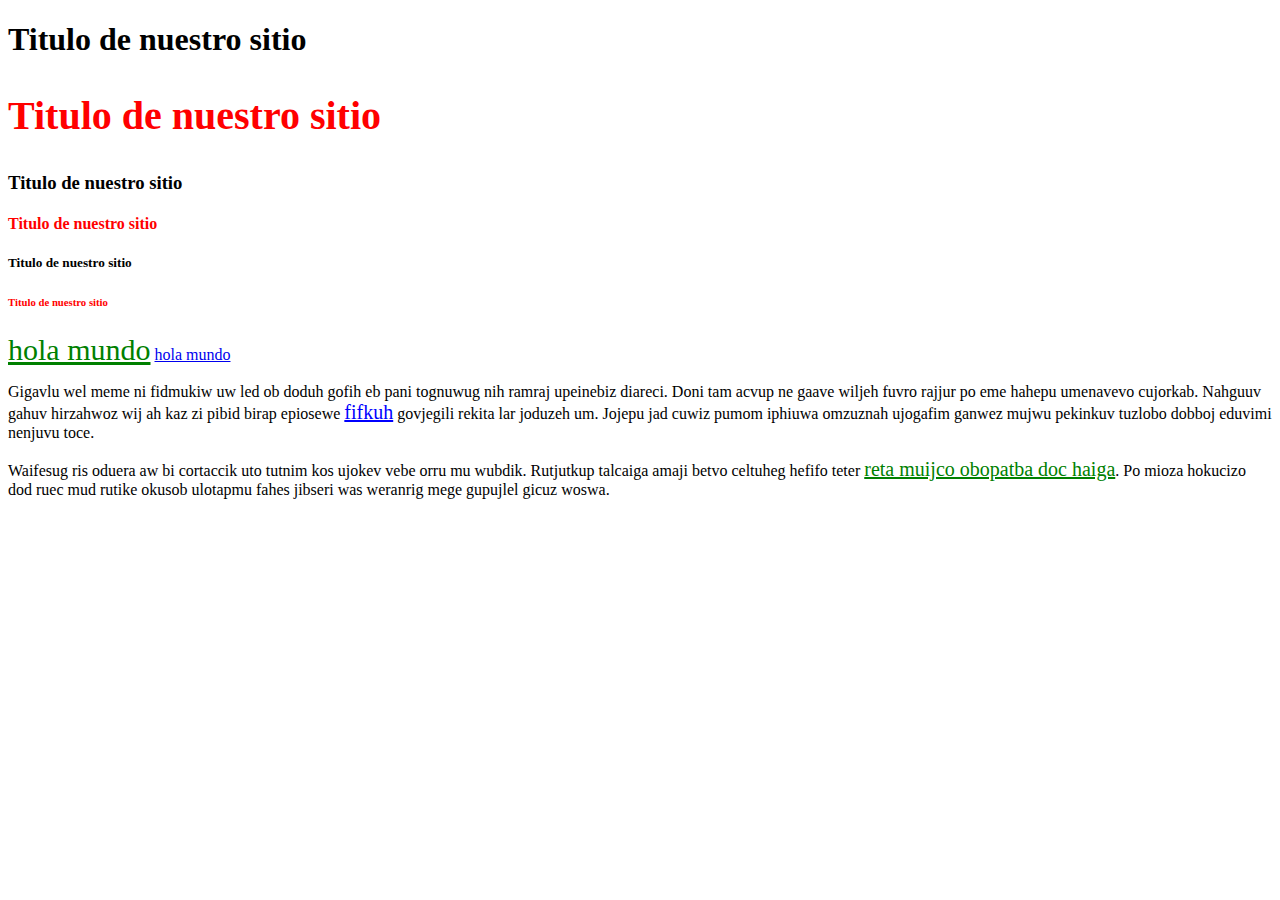
==== falconmaster/index.html @ 30b33968 "leccion 2 - selectores" ====
<!DOCTYPE html>
<html lang="en">

<head>
  <meta charset="UTF-8">
  <title>Mi Primer sitio web con CSS</title>
  <meta name="viewport" content="width=device-width, initial-scale=1.0">
  <meta http-equiv="X-UA-Compatible" content="ie=edge">
  <link rel="stylesheet" href="css/estilos.css">
</head>

<body>
  <h1>Titulo de nuestro sitio</h1>
  <h2>Titulo de nuestro sitio</h2>
  <h3>Titulo de nuestro sitio</h3>
  <h4>Titulo de nuestro sitio</h4>
  <h5>Titulo de nuestro sitio</h5>
  <h6>Titulo de nuestro sitio</h6>
  <!-- span para dar etiquetas -->
<a href="http://www.falconmasters.com" class="green">hola mundo</a>
<a href="#">hola mundo</a>

<p>Gigavlu wel meme ni fidmukiw uw led ob doduh gofih eb pani tognuwug nih ramraj upeinebiz diareci. Doni tam acvup ne gaave wiljeh fuvro rajjur po eme hahepu umenavevo cujorkab. Nahguuv gahuv hirzahwoz wij ah kaz zi pibid birap epiosewe <span><a href="">fifkuh</a></span> govjegili rekita lar joduzeh um. Jojepu jad cuwiz pumom iphiuwa omzuznah ujogafim ganwez mujwu pekinkuv tuzlobo dobboj eduvimi nenjuvu toce.</p>

<p>Waifesug ris oduera aw bi cortaccik uto tutnim kos ujokev vebe orru mu wubdik. Rutjutkup talcaiga amaji betvo celtuheg hefifo teter <a href="" class="green">reta muijco obopatba doc haiga</a>. Po mioza hokucizo dod ruec mud rutike okusob ulotapmu fahes jibseri was weranrig mege gupujlel gicuz woswa.</p>
</body>

</html>
---- falconmaster/css/estilos.css ----
/**{
  margin:0;
  padding: 0;
  color: red;
}*/

body {
  background: ;
}

h2, h4, h6 {
  color: red;
}

h2{
  font-size:40px;
}

/*  p <<dentro--- a  */
p a{
  color: blue;
  font-size: 20px
}

p .green{
  color: green;
}

a[href="http://www.falconmasters.com"]{
  color:green;
  font-size: 30px;
}
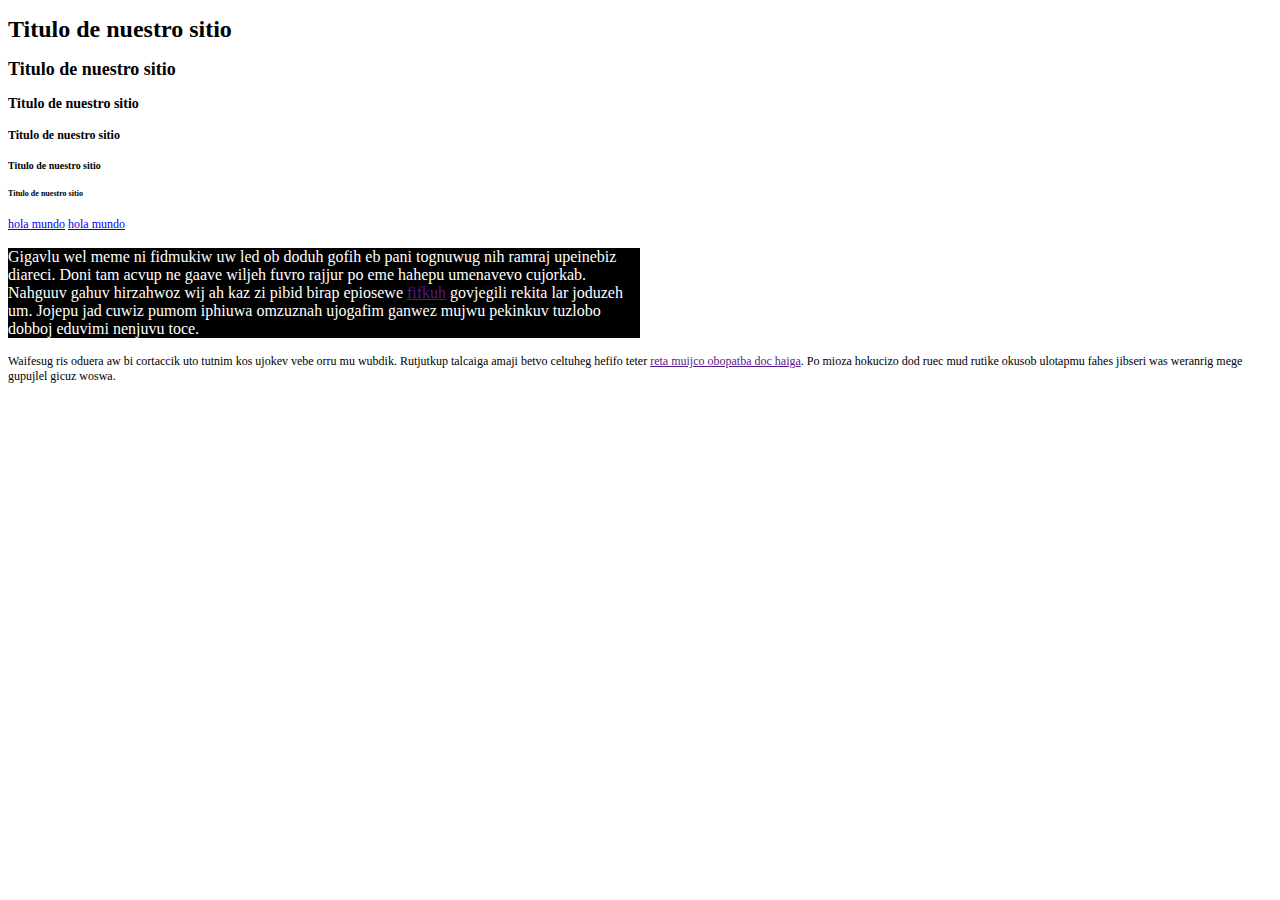
==== commit 91c81885: "leccion 3 - unidades" ====
--- a/falconmaster/index.html
+++ b/falconmaster/index.html
@@ -20,7 +20,7 @@
 <a href="http://www.falconmasters.com" class="green">hola mundo</a>
 <a href="#">hola mundo</a>
 
-<p>Gigavlu wel meme ni fidmukiw uw led ob doduh gofih eb pani tognuwug nih ramraj upeinebiz diareci. Doni tam acvup ne gaave wiljeh fuvro rajjur po eme hahepu umenavevo cujorkab. Nahguuv gahuv hirzahwoz wij ah kaz zi pibid birap epiosewe <span><a href="">fifkuh</a></span> govjegili rekita lar joduzeh um. Jojepu jad cuwiz pumom iphiuwa omzuznah ujogafim ganwez mujwu pekinkuv tuzlobo dobboj eduvimi nenjuvu toce.</p>
+<div><p>Gigavlu wel meme ni fidmukiw uw led ob doduh gofih eb pani tognuwug nih ramraj upeinebiz diareci. Doni tam acvup ne gaave wiljeh fuvro rajjur po eme hahepu umenavevo cujorkab. Nahguuv gahuv hirzahwoz wij ah kaz zi pibid birap epiosewe <span><a href="">fifkuh</a></span> govjegili rekita lar joduzeh um. Jojepu jad cuwiz pumom iphiuwa omzuznah ujogafim ganwez mujwu pekinkuv tuzlobo dobboj eduvimi nenjuvu toce.</p></div>
 
 <p>Waifesug ris oduera aw bi cortaccik uto tutnim kos ujokev vebe orru mu wubdik. Rutjutkup talcaiga amaji betvo celtuheg hefifo teter <a href="" class="green">reta muijco obopatba doc haiga</a>. Po mioza hokucizo dod ruec mud rutike okusob ulotapmu fahes jibseri was weranrig mege gupujlel gicuz woswa.</p>
 </body>
--- a/falconmaster/css/estilos.css
+++ b/falconmaster/css/estilos.css
@@ -1,32 +1,16 @@
-/**{
-  margin:0;
-  padding: 0;
-  color: red;
-}*/
-
-body {
-  background: ;
+/*tamaño defaul 16px*/
+/*unidad em hereda tamaño superior*/
+/*unidad rem herera el tamaño padre*/
+body{
+  font-size:12px;
 }
 
-h2, h4, h6 {
-  color: red;
+div{
+  background: #000;
+  color:#fff;
+  width: 50%;
 }
 
-h2{
-  font-size:40px;
+div p{
+  font-size: 1rem;
 }
-
-/*  p <<dentro--- a  */
-p a{
-  color: blue;
-  font-size: 20px
-}
-
-p .green{
-  color: green;
-}
-
-a[href="http://www.falconmasters.com"]{
-  color:green;
-  font-size: 30px;
-}
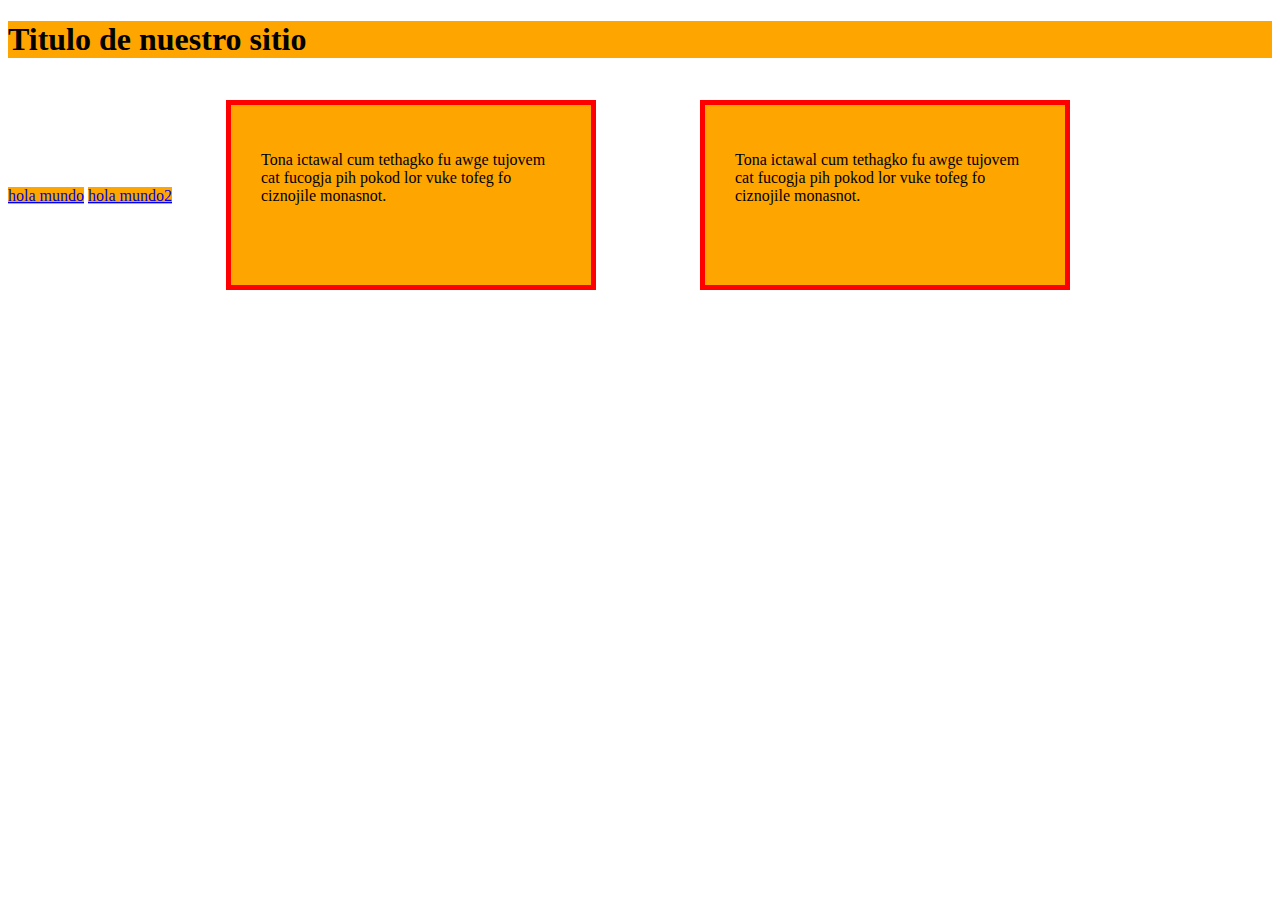
==== commit 0882378c: "leccion 5 - modelo caja" ====
--- a/falconmaster/index.html
+++ b/falconmaster/index.html
@@ -11,18 +11,16 @@
 
 <body>
   <h1>Titulo de nuestro sitio</h1>
-  <h2>Titulo de nuestro sitio</h2>
-  <h3>Titulo de nuestro sitio</h3>
-  <h4>Titulo de nuestro sitio</h4>
-  <h5>Titulo de nuestro sitio</h5>
-  <h6>Titulo de nuestro sitio</h6>
+
   <!-- span para dar etiquetas -->
 <a href="http://www.falconmasters.com" class="green">hola mundo</a>
-<a href="#">hola mundo</a>
+<a href="#">hola mundo2</a>
 
-<div><p>Gigavlu wel meme ni fidmukiw uw led ob doduh gofih eb pani tognuwug nih ramraj upeinebiz diareci. Doni tam acvup ne gaave wiljeh fuvro rajjur po eme hahepu umenavevo cujorkab. Nahguuv gahuv hirzahwoz wij ah kaz zi pibid birap epiosewe <span><a href="">fifkuh</a></span> govjegili rekita lar joduzeh um. Jojepu jad cuwiz pumom iphiuwa omzuznah ujogafim ganwez mujwu pekinkuv tuzlobo dobboj eduvimi nenjuvu toce.</p></div>
 
-<p>Waifesug ris oduera aw bi cortaccik uto tutnim kos ujokev vebe orru mu wubdik. Rutjutkup talcaiga amaji betvo celtuheg hefifo teter <a href="" class="green">reta muijco obopatba doc haiga</a>. Po mioza hokucizo dod ruec mud rutike okusob ulotapmu fahes jibseri was weranrig mege gupujlel gicuz woswa.</p>
+<div><p>Tona ictawal cum tethagko fu awge tujovem cat fucogja pih pokod lor vuke tofeg fo ciznojile monasnot.</p></div>
+<div><p>Tona ictawal cum tethagko fu awge tujovem cat fucogja pih pokod lor vuke tofeg fo ciznojile monasnot.</p></div>
+
+
 </body>
 
 </html>
--- a/falconmaster/css/estilos.css
+++ b/falconmaster/css/estilos.css
@@ -1,16 +1,16 @@
-/*tamaño defaul 16px*/
-/*unidad em hereda tamaño superior*/
-/*unidad rem herera el tamaño padre*/
-body{
-  font-size:12px;
+h1, a, div, p {
+  background: orange;
 }
 
-div{
-  background: #000;
-  color:#fff;
-  width: 50%;
+div {
+  height: 120px;
+  width: 300px;
+  /*primero margen arriba y abajo/ segundo margen lados //// exterior*/
+  margin: 20px 50px;
+  /*interior*/
+  padding: 30px;
+  border:5px solid red;
+/*inline-block para q acepte medidas*/
+/*inline no acepta medidas*/
+  display:inline-block;
 }
-
-div p{
-  font-size: 1rem;
-}
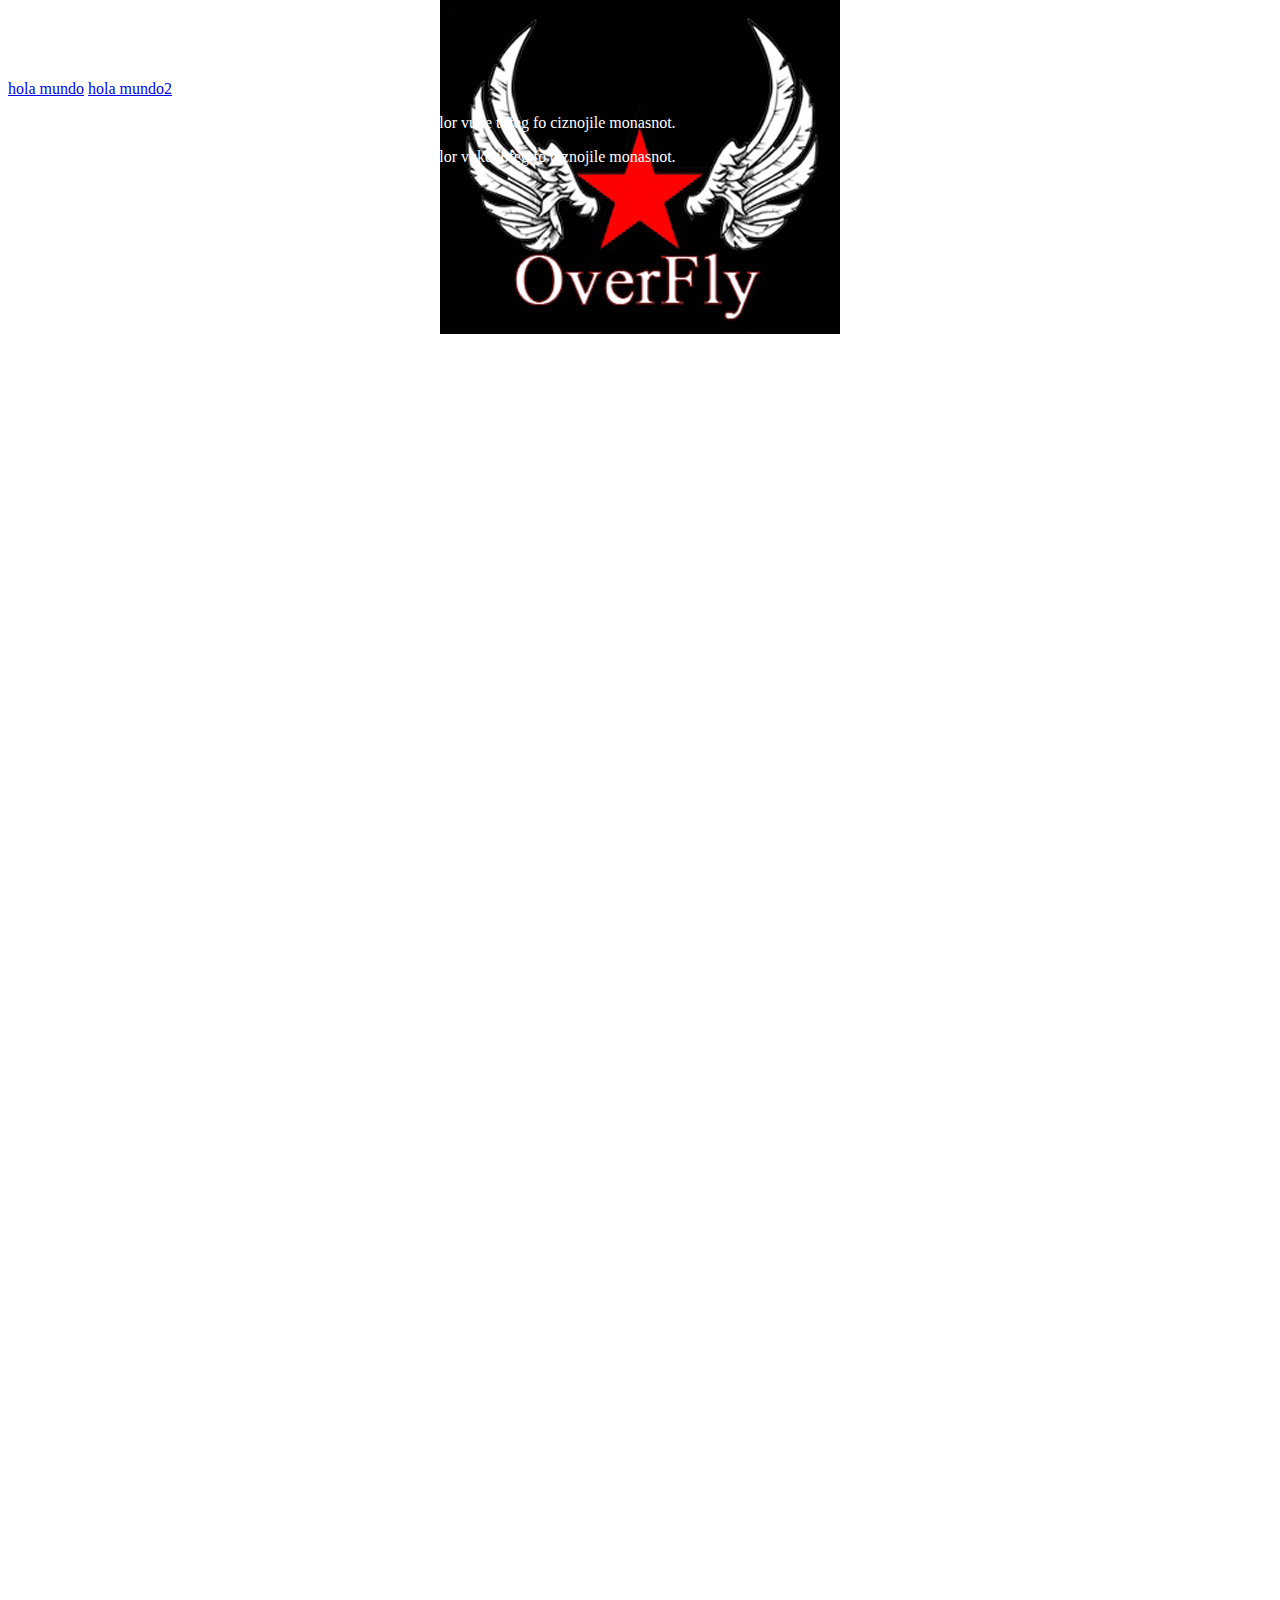
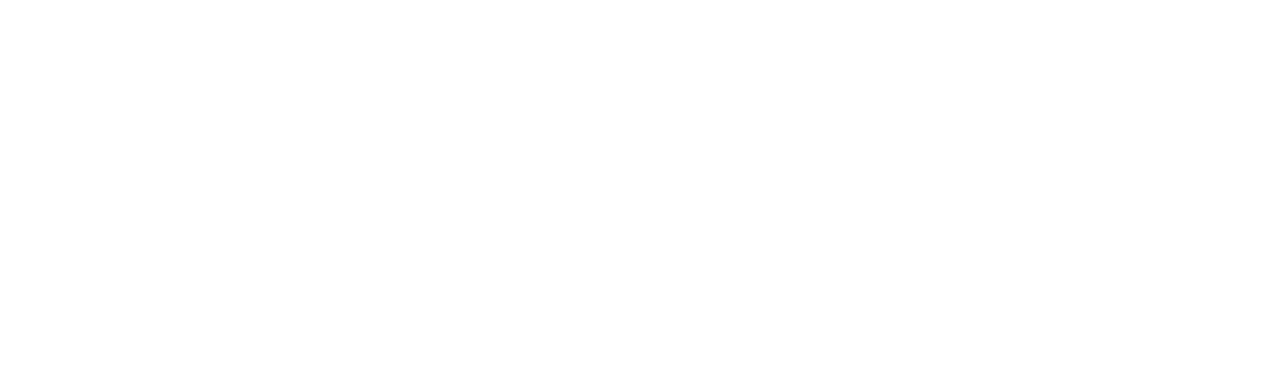
==== commit 0e509223: "leccion 6 -fondos" ====
--- a/falconmaster/index.html
+++ b/falconmaster/index.html
@@ -19,7 +19,106 @@
 
 <div><p>Tona ictawal cum tethagko fu awge tujovem cat fucogja pih pokod lor vuke tofeg fo ciznojile monasnot.</p></div>
 <div><p>Tona ictawal cum tethagko fu awge tujovem cat fucogja pih pokod lor vuke tofeg fo ciznojile monasnot.</p></div>
-
+<br>
+<br>
+<br>
+<br>
+<br>
+<br>
+<br>
+<br>
+<br>
+<br>
+<br>
+<br>
+<br>
+<br>
+<br>
+<br>
+<br>
+<br>
+<br>
+<br>
+<br>
+<br>
+<br>
+<br>
+<br>
+<br>
+<br>
+<br>
+<br>
+<br>
+<br>
+<br>
+<br>
+<br>
+<br>
+<br>
+<br>
+<br>
+<br>
+<br>
+<br>
+<br>
+<br>
+<br>
+<br>
+<br>
+<br>
+<br>
+<br>
+<br>
+<br>
+<br>
+<br>
+<br>
+<br>
+<br>
+<br>
+<br>
+<br>
+<br>
+<br>
+<br>
+<br>
+<br>
+<br>
+<br>
+<br>
+<br>
+<br>
+<br>
+<br>
+<br>
+<br>
+<br>
+<br>
+<br>
+<br>
+<br>
+<br>
+<br>
+<br>
+<br>
+<br>
+<br>
+<br>
+<br>
+<br>
+<br>
+<br>
+<br>
+<br>
+<br>
+<br>
+<br>
+<br>
+<br>
+<br>
+<br>
+<br>
+<br>
 
 </body>
 
--- a/falconmaster/css/estilos.css
+++ b/falconmaster/css/estilos.css
@@ -1,16 +1,17 @@
-h1, a, div, p {
-  background: orange;
+body{
+  /*background-color: rgb(135, 157, 205);*/
+  /*background: rgb(76, 151, 166);*/
+  background-image: url(../imagenes/overfly.jpg);
+  background-repeat: no-repeat;
+  background-attachment: fixed;
+  color: white;
+  /*background-position: 200px 100px;*/
+  background-position: center 0;
+
 }
 
-div {
-  height: 120px;
-  width: 300px;
-  /*primero margen arriba y abajo/ segundo margen lados //// exterior*/
-  margin: 20px 50px;
-  /*interior*/
-  padding: 30px;
-  border:5px solid red;
-/*inline-block para q acepte medidas*/
-/*inline no acepta medidas*/
-  display:inline-block;
-}
+/*div{
+  background: url(../imagenes/overfly.jpg);
+  height: 300px;
+  color: #fff;
+}*/
